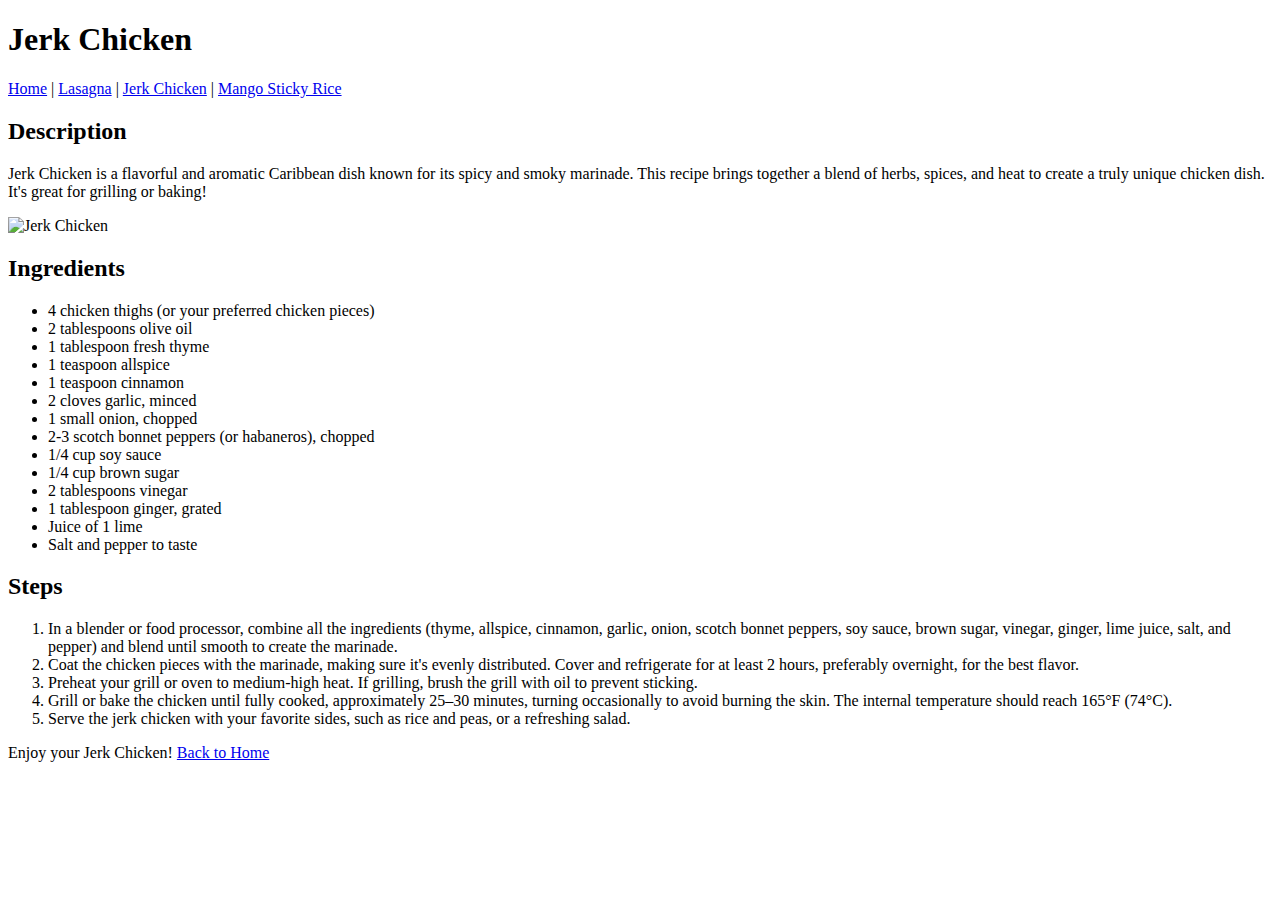
==== recipes/jerkchicken.html @ 151ac01c "added styling, layout, lists both ordered and unordered" ====
<!DOCTYPE html>
<html lang="en">
    <head>
        <meta charset="UTF-8">
        <meta name="viewport" content="width=device-width, initial-scale=1.0">
        <title>Jerk Chicken Recipe</title>
        <link rel="stylesheet" href="styles.css">
    </head>
    <body>
        <header>
            <h1>Jerk Chicken</h1>
            <nav>
                <a href="index.html">Home</a> | 
                <a href="recipes/lasagna.html">Lasagna</a> | 
                <a href="recipes/jerkchicken.html">Jerk Chicken</a> | 
                <a href="recipes/mangostickrice.html">Mango Sticky Rice</a>
            </nav>
        </header>

        <section>
            <h2>Description</h2>
            <p>Jerk Chicken is a flavorful and aromatic Caribbean dish known for its spicy and smoky marinade. This recipe brings together a blend of herbs, spices, and heat to create a truly unique chicken dish. It's great for grilling or baking!</p>
            <img src="jerkchicken.jpg" alt="Jerk Chicken" width="500">
        </section>

        <section>
            <h2>Ingredients</h2>
            <ul>
                <li>4 chicken thighs (or your preferred chicken pieces)</li>
                <li>2 tablespoons olive oil</li>
                <li>1 tablespoon fresh thyme</li>
                <li>1 teaspoon allspice</li>
                <li>1 teaspoon cinnamon</li>
                <li>2 cloves garlic, minced</li>
                <li>1 small onion, chopped</li>
                <li>2-3 scotch bonnet peppers (or habaneros), chopped</li>
                <li>1/4 cup soy sauce</li>
                <li>1/4 cup brown sugar</li>
                <li>2 tablespoons vinegar</li>
                <li>1 tablespoon ginger, grated</li>
                <li>Juice of 1 lime</li>
                <li>Salt and pepper to taste</li>
            </ul>
        </section>

        <section>
            <h2>Steps</h2>
            <ol>
                <li>In a blender or food processor, combine all the ingredients (thyme, allspice, cinnamon, garlic, onion, scotch bonnet peppers, soy sauce, brown sugar, vinegar, ginger, lime juice, salt, and pepper) and blend until smooth to create the marinade.</li>
                <li>Coat the chicken pieces with the marinade, making sure it's evenly distributed. Cover and refrigerate for at least 2 hours, preferably overnight, for the best flavor.</li>
                <li>Preheat your grill or oven to medium-high heat. If grilling, brush the grill with oil to prevent sticking.</li>
                <li>Grill or bake the chicken until fully cooked, approximately 25–30 minutes, turning occasionally to avoid burning the skin. The internal temperature should reach 165°F (74°C).</li>
                <li>Serve the jerk chicken with your favorite sides, such as rice and peas, or a refreshing salad.</li>
            </ol>
        </section>

        <footer>
            <p>Enjoy your Jerk Chicken! <a href="index.html">Back to Home</a></p>
        </footer>
    </body>
</html>
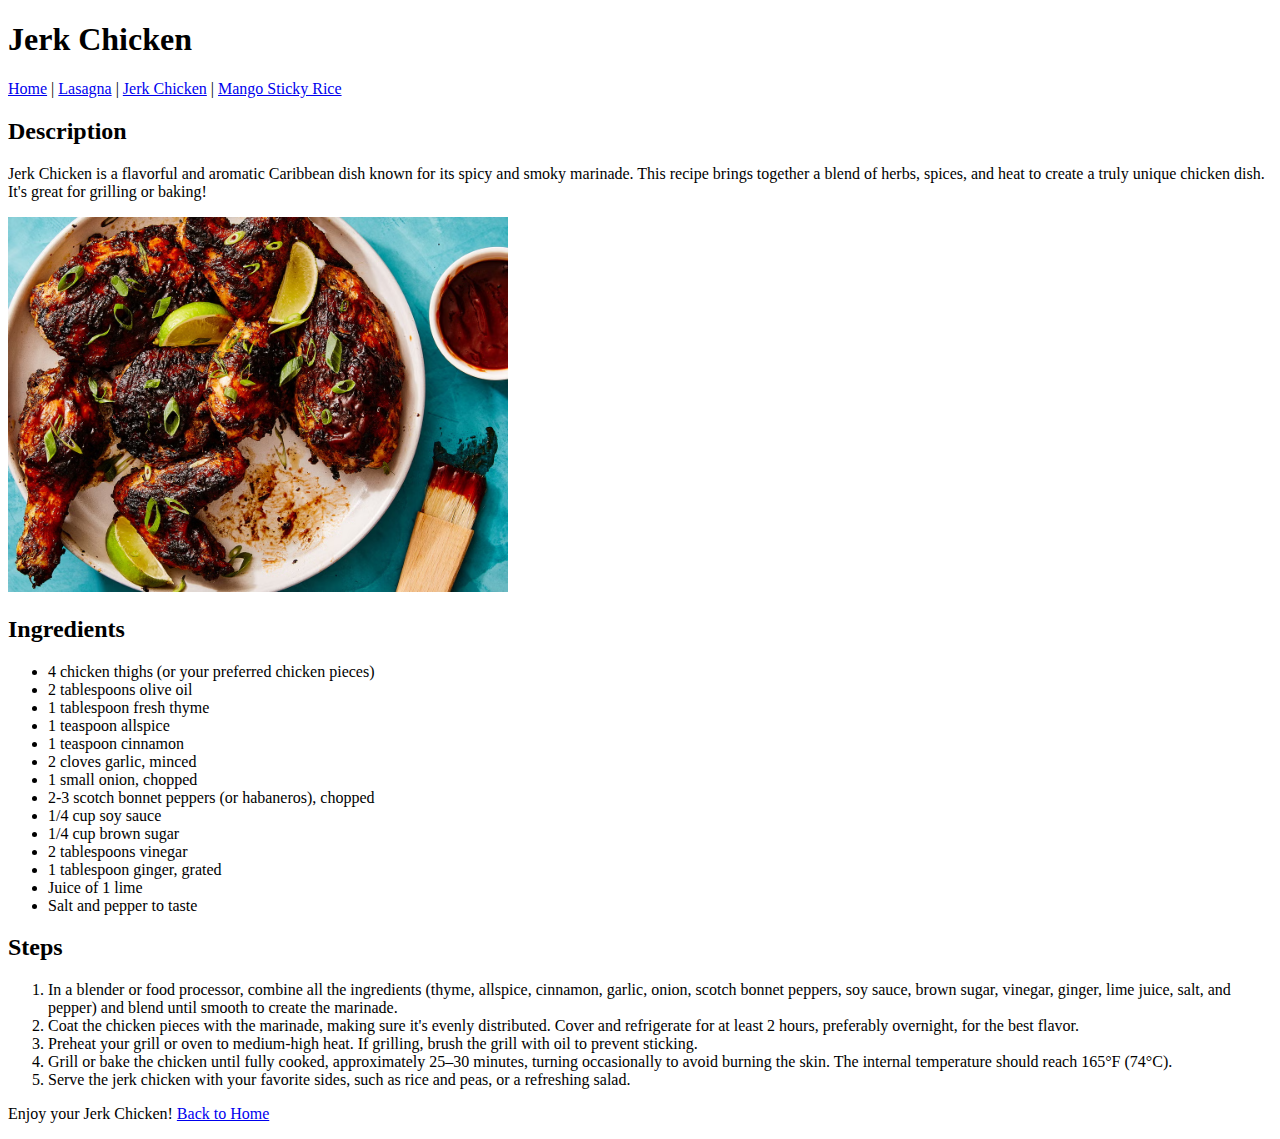
==== commit 3cc3d246: "added a few image attributes" ====
--- a/recipes/jerkchicken.html
+++ b/recipes/jerkchicken.html
@@ -10,10 +10,10 @@
         <header>
             <h1>Jerk Chicken</h1>
             <nav>
-                <a href="index.html">Home</a> | 
-                <a href="recipes/lasagna.html">Lasagna</a> | 
-                <a href="recipes/jerkchicken.html">Jerk Chicken</a> | 
-                <a href="recipes/mangostickrice.html">Mango Sticky Rice</a>
+                <a href="index.html" target="_blank" rel="noopener noreferrer" >Home</a> | 
+                <a href="recipes/lasagna.html" target="_blank" rel="noopener noreferrer" >Lasagna</a> | 
+                <a href="recipes/jerkchicken.html" target="_blank" rel="noopener noreferrer">Jerk Chicken</a> | 
+                <a href="recipes/mangostickrice.html" target="_blank" rel="noopener noreferrer">Mango Sticky Rice</a>
             </nav>
         </header>
 
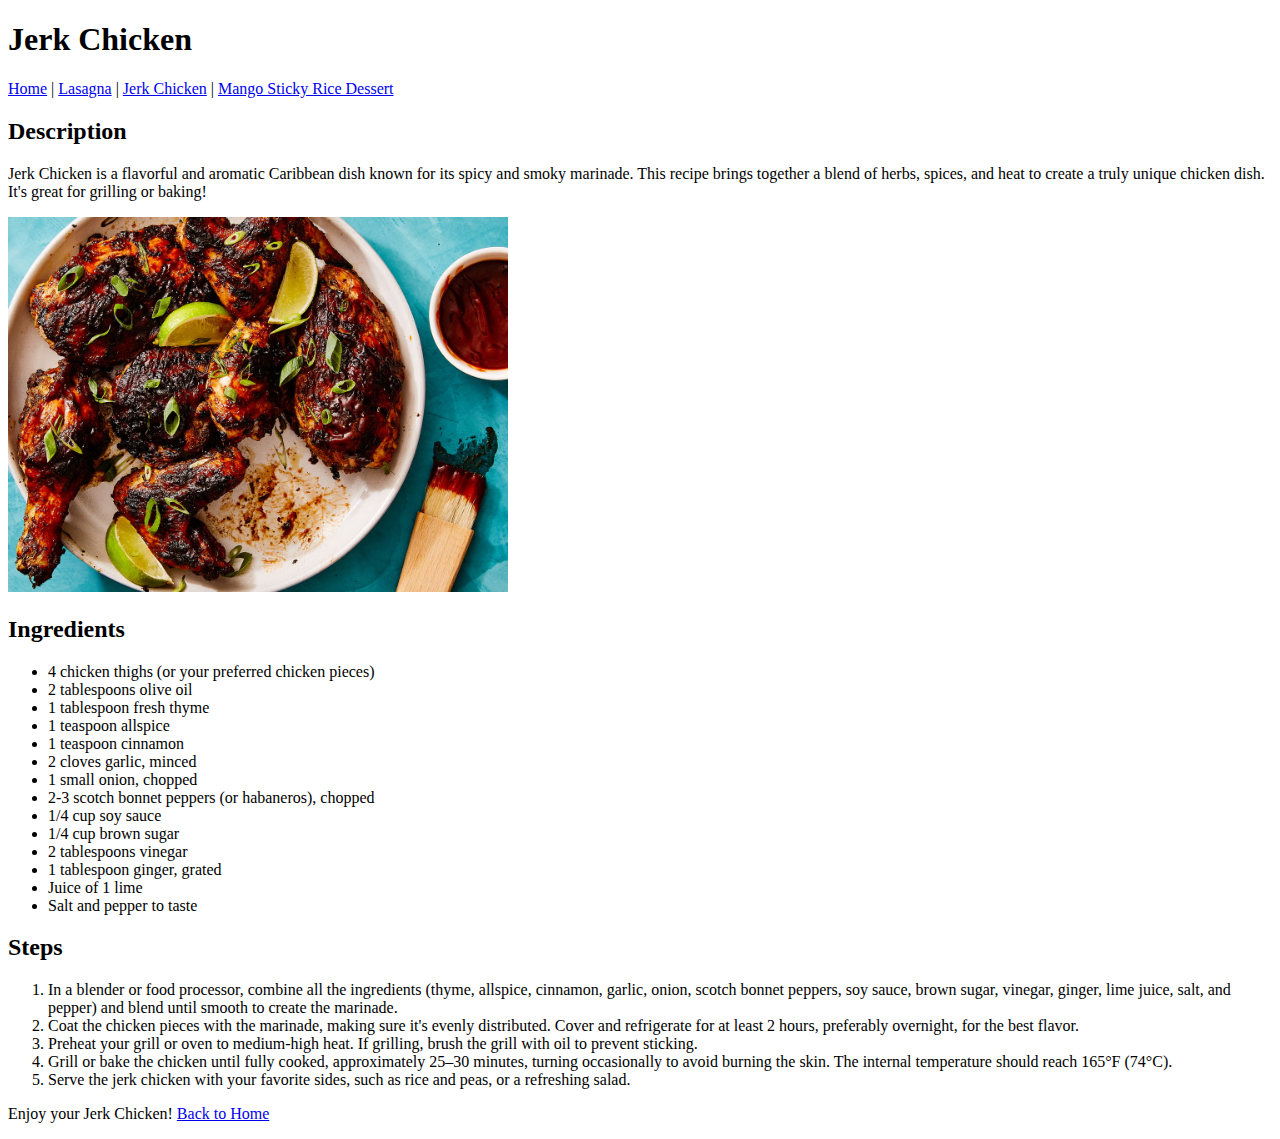
==== commit 107c586c: "Added jerk chicken ingredients" ====
--- a/recipes/jerkchicken.html
+++ b/recipes/jerkchicken.html
@@ -13,7 +13,7 @@
                 <a href="index.html" target="_blank" rel="noopener noreferrer" >Home</a> | 
                 <a href="recipes/lasagna.html" target="_blank" rel="noopener noreferrer" >Lasagna</a> | 
                 <a href="recipes/jerkchicken.html" target="_blank" rel="noopener noreferrer">Jerk Chicken</a> | 
-                <a href="recipes/mangostickrice.html" target="_blank" rel="noopener noreferrer">Mango Sticky Rice</a>
+                <a href="recipes/mangostickrice.html" target="_blank" rel="noopener noreferrer">Mango Sticky Rice Dessert</a>
             </nav>
         </header>
 
